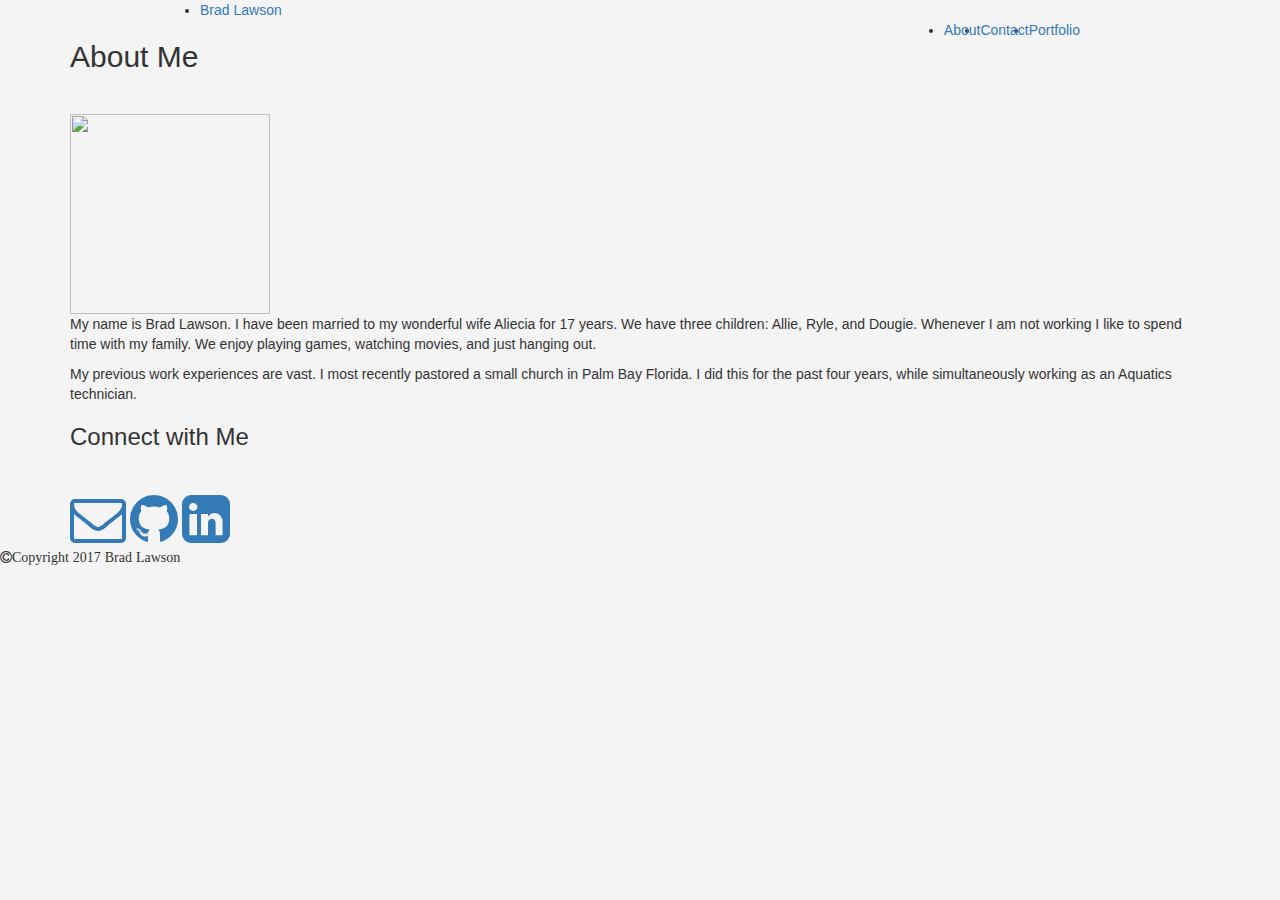
==== Basic-Portfolio/index.html @ 3bfa06cb "initial commit" ====
<!DOCTYPE html>
<html lang ="UTF-8">
<head>
	<title>Brad Lawson</title>
	<meta charset="utf-8">
	<title>Brad Lawson</title>
	<link rel="stylesheet" type="text/css" href="assets/CSS/style.css">
	<meta name="viewport" content="width=device-width, initial-scale=1.0">
	<link href="https://maxcdn.bootstrapcdn.com/bootstrap/3.3.7/css/bootstrap.min.css" rel="stylesheet" integrity="sha384-BVYiiSIFeK1dGmJRAkycuHAHRg32OmUcww7on3RYdg4Va+PmSTsz/K68vbdEjh4u" crossorigin="anonymous">
	<link href="https://maxcdn.bootstrapcdn.com/font-awesome/4.7.0/css/font-awesome.min.css" rel="stylesheet" integrity="sha384-wvfXpqpZZVQGK6TAh5PVlGOfQNHSoD2xbE+QkPxCAFlNEevoEH3Sl0sibVcOQVnN" crossorigin="anonymous">
	
</head>

<body style="background-color: #F4F4F4">



<!-- Navigation Bar -->
	<nav id="charcoal">

		
		<div style="margin-left: 200px" >
  			
  			<li><a href="index.html" class="box">Brad Lawson</a></li>

  		</div>

  		<div style="margin-right: 200px">
  
  		<li style="float: right"><a href="portfolio.html">Portfolio</a></li>
  
  		<li style="float:right"><a href="contact.html">Contact</a></li>
 		
 		<li style="float:right"><a class="active" href="index.html">About</a></li>

 		</div>
	
	</nav>
<!--End of Nav Section  -->	

<!-- div container to narrow outside margins -->

	<div class="container" >

		<section id="aboutMe">

			<div class="">
			
				<h2>About Me</h2>	

				<hr>

			</div>

			<div>				

				<img src="assets/images/githubpic.jpg" width="200px" height="200px">

				<p>
					My name is Brad Lawson. I have been married to my wonderful wife Aliecia for 17 years. We have three children: Allie, Ryle, and Dougie. Whenever I am not working I like to spend time with my family. We enjoy playing games, watching movies, and just hanging out. 
				</p>
				<p>
					My previous work experiences are vast. I most recently pastored a small church in Palm Bay Florida. I did this for the past four years, while simultaneously working as an Aquatics technician. 
				</p>

			</div>


		</section>

		<section id="connectWithMe">

			

			<h3>Connect with Me </h3>

			<hr>

			

			<div class="icons">

			<a class ="fa fa-envelope-o fa-4x" href="mailto:bradlawson@cfl.rr.com"></a>
			<a class ="fa fa-github fa-4x" href="https://github.com/BradleyLawson" target="_blank"></a>
			<a class="fa fa-linkedin-square fa-4x" href="https://www.linkedin.com/in/brad-lawson/" target="_blank"></a>

			</div>

		</section>

	
	</div>

<!-- footer Section -->

	<div id="footer">
    
    	<div>
      
      		<p id="goldLetters"><i class="fa fa-copyright" aria-hidden="true">Copyright 2017 Brad Lawson</i></p>
    	
    	</div>
  
  	</div>	



	
<!-- End of Footer Section -->

	

</body>
</html>
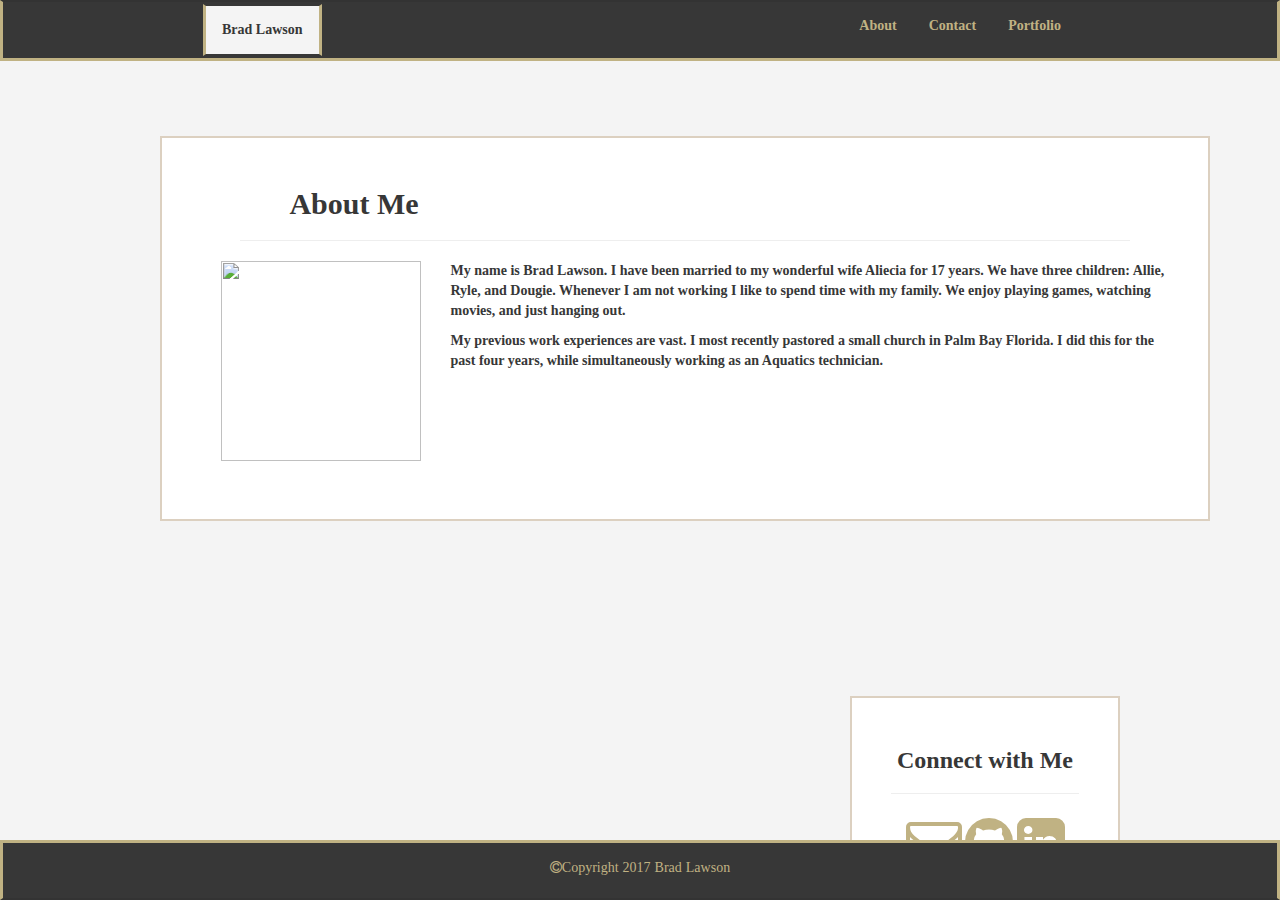
==== commit a8586894: "updated with corrections" ====
--- a/Basic-Portfolio/index.html
+++ b/Basic-Portfolio/index.html
@@ -3,8 +3,7 @@
 <head>
 	<title>Brad Lawson</title>
 	<meta charset="utf-8">
-	<title>Brad Lawson</title>
-	<link rel="stylesheet" type="text/css" href="assets/CSS/style.css">
+	<link rel="stylesheet" type="text/css" href="Assets/CSS/style.css">
 	<meta name="viewport" content="width=device-width, initial-scale=1.0">
 	<link href="https://maxcdn.bootstrapcdn.com/bootstrap/3.3.7/css/bootstrap.min.css" rel="stylesheet" integrity="sha384-BVYiiSIFeK1dGmJRAkycuHAHRg32OmUcww7on3RYdg4Va+PmSTsz/K68vbdEjh4u" crossorigin="anonymous">
 	<link href="https://maxcdn.bootstrapcdn.com/font-awesome/4.7.0/css/font-awesome.min.css" rel="stylesheet" integrity="sha384-wvfXpqpZZVQGK6TAh5PVlGOfQNHSoD2xbE+QkPxCAFlNEevoEH3Sl0sibVcOQVnN" crossorigin="anonymous">
--- a/Basic-Portfolio/Assets/CSS/style.css
+++ b/Basic-Portfolio/Assets/CSS/style.css
@@ -0,0 +1,190 @@
+
+*{
+	font-family: Georgia;
+}
+#aboutMe{
+	background: white;
+	margin-top: 75px;
+	margin-left: 90px;
+	min-width:650px;
+	float: left;
+	padding: 2.5%;
+	border-color: #DCD0C0;	
+	border-style: solid;
+	border-width: 2px;
+	color: #373737;
+	clear:both;
+	margin-bottom: 100px;
+	font-weight: bold;
+}
+
+#connectWithMe{
+
+	min-width: 270px;
+	margin-top: 75px;
+	margin-right: 90px;
+	float:right;
+	border-color: #DCD0C0;
+	border-style: solid;
+	border-width: 2px;
+	background-color: white;
+	padding:2.5%;
+	color: #373737;
+}
+
+#footer{
+   position:fixed;
+   bottom:0;
+   width:100%;
+   height:60px;   /* Height of the footer */
+   background:#373737;
+   text-align: center;
+   border-color: #C0B283;
+   border-bottom:2px;
+   border-style: solid;
+   padding-top: 15px;
+}
+
+h2{
+	font-weight: bold;
+	margin-left: 10%;
+}
+
+h3{
+	text-align: center;
+	font-weight: bold;
+}
+img{
+	float: left;
+	margin-left: 30px;
+	margin-right: 30px;
+	margin-bottom: 30px;
+}
+
+hr{
+	width:90%;
+}
+
+.icons{
+	text-align: center;
+}
+#charcoal{
+	background-color: #373737;
+	
+}
+#goldLetters{
+	color: #C0B283;
+}
+.fa-envelope-o{
+	color:#C0B283;
+}
+.fa-github{
+	color:#C0B283;
+}
+.fa-linkedin-square{
+	color:#C0B283;
+}
+input{
+	width:95%;
+}
+textarea{
+	width: 95%;
+	height: 200px;
+}
+
+
+li{
+	float:left;
+	list-style-type: none;
+}
+li a{
+	text-align: center;
+	padding: 14px 16px;
+	float:right;
+	color:#C0B283;
+	font-weight: bold;
+}
+nav{
+    list-style-type: none;
+    padding: 0;
+    overflow: hidden;
+	background-color: #373737;
+	clear: both;
+	border-color: #C0B283;
+   	border-top:2px;
+  	border-style: solid;
+}
+.box{
+	background-color: #F4F4F4;
+	color: #373737;
+	border-color: #C0B283;
+   	border-bottom: 2px;
+   	border-top: 2px;
+  	border-style: solid;
+  	margin-bottom: 2px;
+  	margin-top: 2px;
+}
+.caption{
+   position: relative; 
+   width: 100%; /* for IE 6 */
+}
+.hangman{
+	position: absolute; 
+	left:30px;
+	top:130px;
+   width: 200px;
+   background-color: #373737;
+   text-align: center;
+   opacity: .8;
+}
+.rpgGame{
+	position: absolute; 
+	left:290px;
+	top:130px;
+   width: 200px;
+   background-color: #373737;
+   text-align: center;
+   opacity: .8;
+}
+.triviaGame{
+	position: absolute; 
+	left:30px;
+	top:340px;
+   width: 200px;
+   background-color: #373737;
+   text-align: center;
+   opacity: .8;
+}
+.rutgers{
+	position: absolute; 
+	left:290px;
+	top:340px;
+   width: 200px;
+   background-color: #373737;
+   text-align: center;
+   opacity: .8;
+}
+.rockPaperScissors{
+	position: absolute; 
+	left:30px;
+	top:580px;
+   width: 200px;
+   background-color: #373737;
+   text-align: center;
+   opacity: .8;
+}
+#connectWithMe h3{
+	font-weight: bold;
+}
+#aboutMe h2{
+	font-weight: bold;
+}
+form .button{
+	width:80px;
+	height: 40px;
+	background-color: #373737;
+	color: #C0B283;
+	border-style: solid;
+	border-width: 1px;
+	border-color: #C0B283;
+;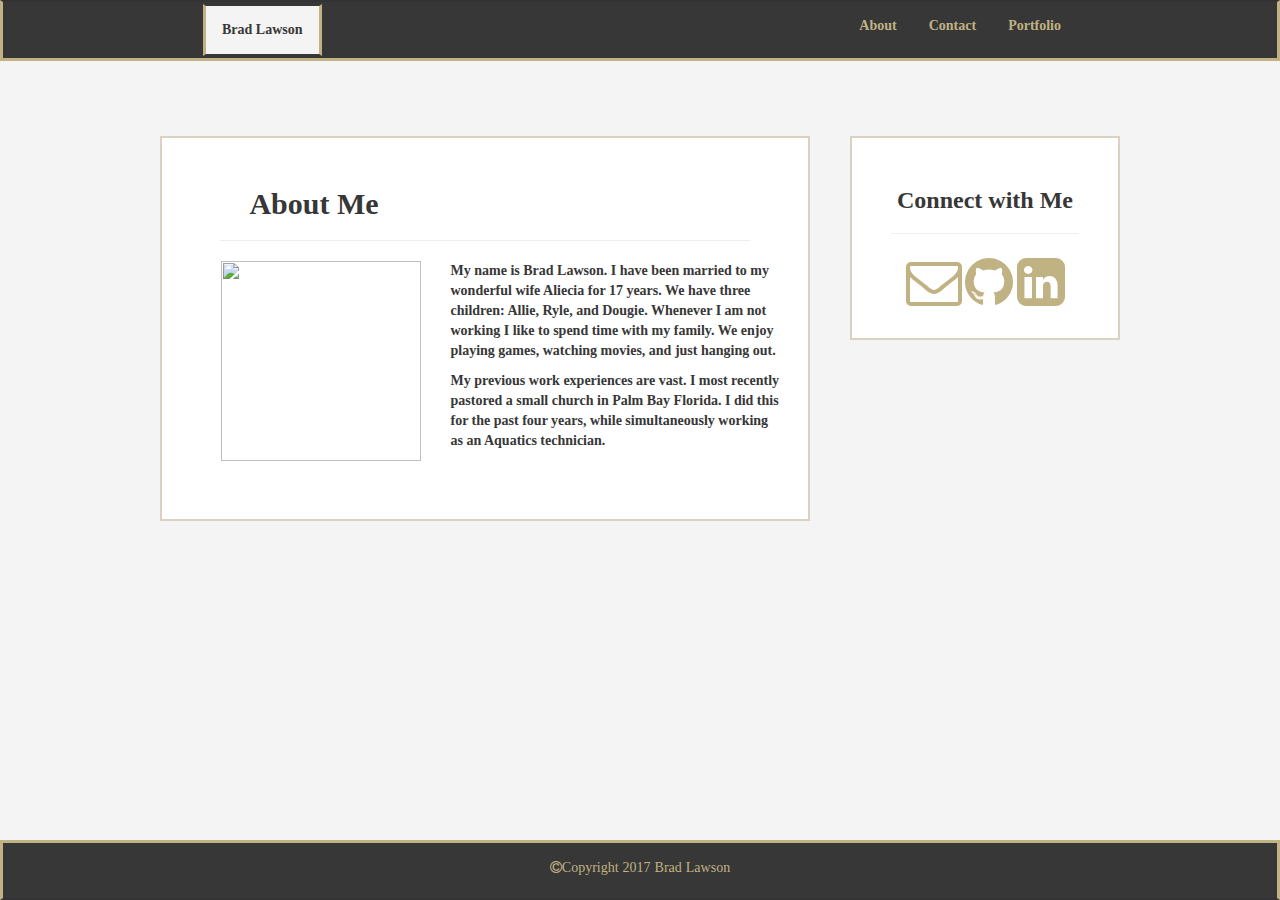
==== commit e4988d10: "new changes to files" ====
--- a/Basic-Portfolio/index.html
+++ b/Basic-Portfolio/index.html
@@ -39,7 +39,7 @@
 
 <!-- div container to narrow outside margins -->
 
-	<div class="container" >
+	<div class="container background" >
 
 		<section id="aboutMe">
 
@@ -53,7 +53,7 @@
 
 			<div>				
 
-				<img src="assets/images/githubpic.jpg" width="200px" height="200px">
+				<img src="Assets/images/githubpic.jpg" width="200px" height="200px">
 
 				<p>
 					My name is Brad Lawson. I have been married to my wonderful wife Aliecia for 17 years. We have three children: Allie, Ryle, and Dougie. Whenever I am not working I like to spend time with my family. We enjoy playing games, watching movies, and just hanging out. 
--- a/Basic-Portfolio/Assets/CSS/style.css
+++ b/Basic-Portfolio/Assets/CSS/style.css
@@ -6,7 +6,7 @@
 	background: white;
 	margin-top: 75px;
 	margin-left: 90px;
-	min-width:650px;
+	width:650px;
 	float: left;
 	padding: 2.5%;
 	border-color: #DCD0C0;	
@@ -20,10 +20,10 @@
 
 #connectWithMe{
 
-	min-width: 270px;
+	width: 270px;
 	margin-top: 75px;
 	margin-right: 90px;
-	float:right;
+	float: right;
 	border-color: #DCD0C0;
 	border-style: solid;
 	border-width: 2px;
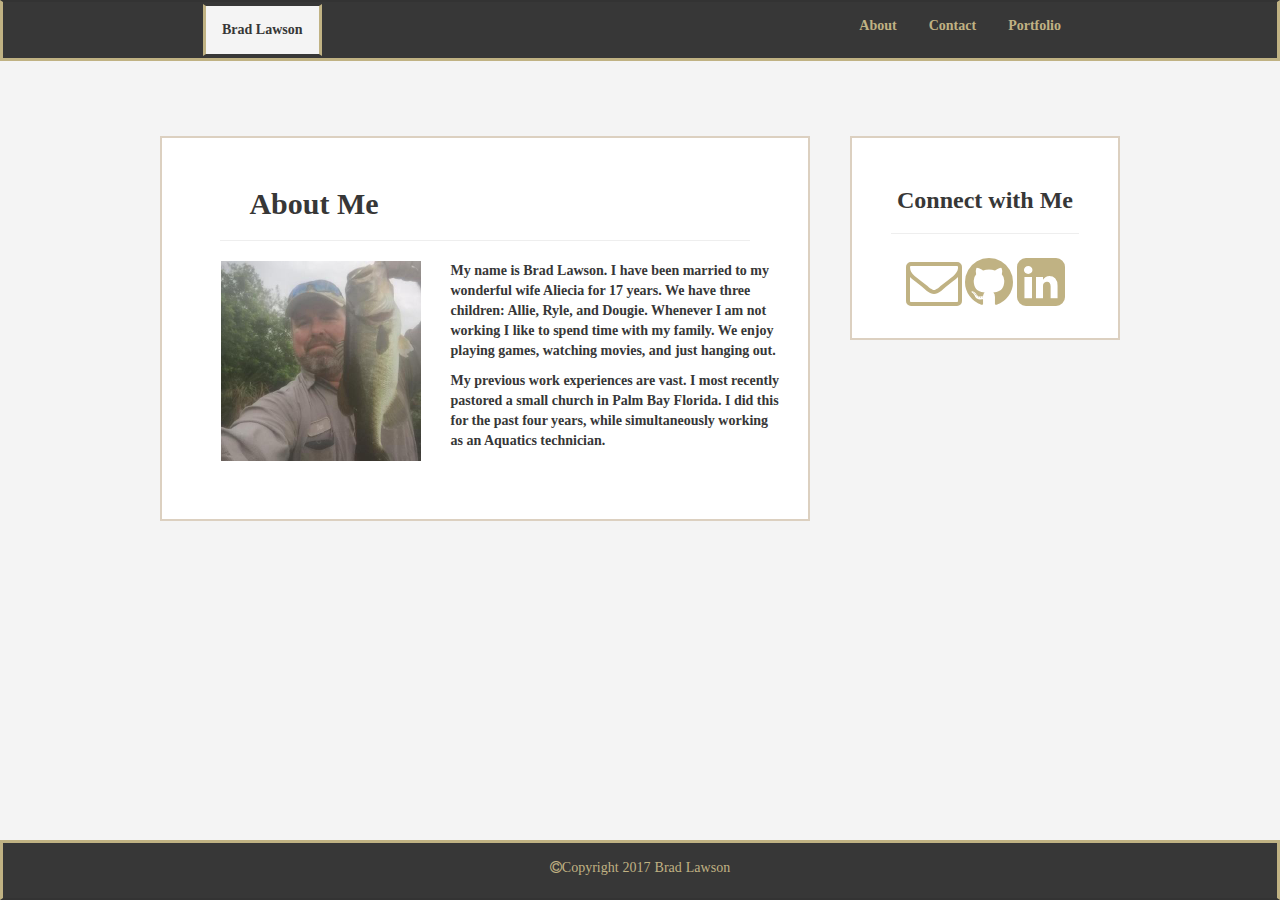
==== commit 087e898c: "correct file path for images" ====
--- a/Basic-Portfolio/index.html
+++ b/Basic-Portfolio/index.html
@@ -53,7 +53,7 @@
 
 			<div>				
 
-				<img src="Assets/images/githubpic.jpg" width="200px" height="200px">
+				<img src="Assets/Images/githubpic.jpg" width="200px" height="200px">
 
 				<p>
 					My name is Brad Lawson. I have been married to my wonderful wife Aliecia for 17 years. We have three children: Allie, Ryle, and Dougie. Whenever I am not working I like to spend time with my family. We enjoy playing games, watching movies, and just hanging out. 
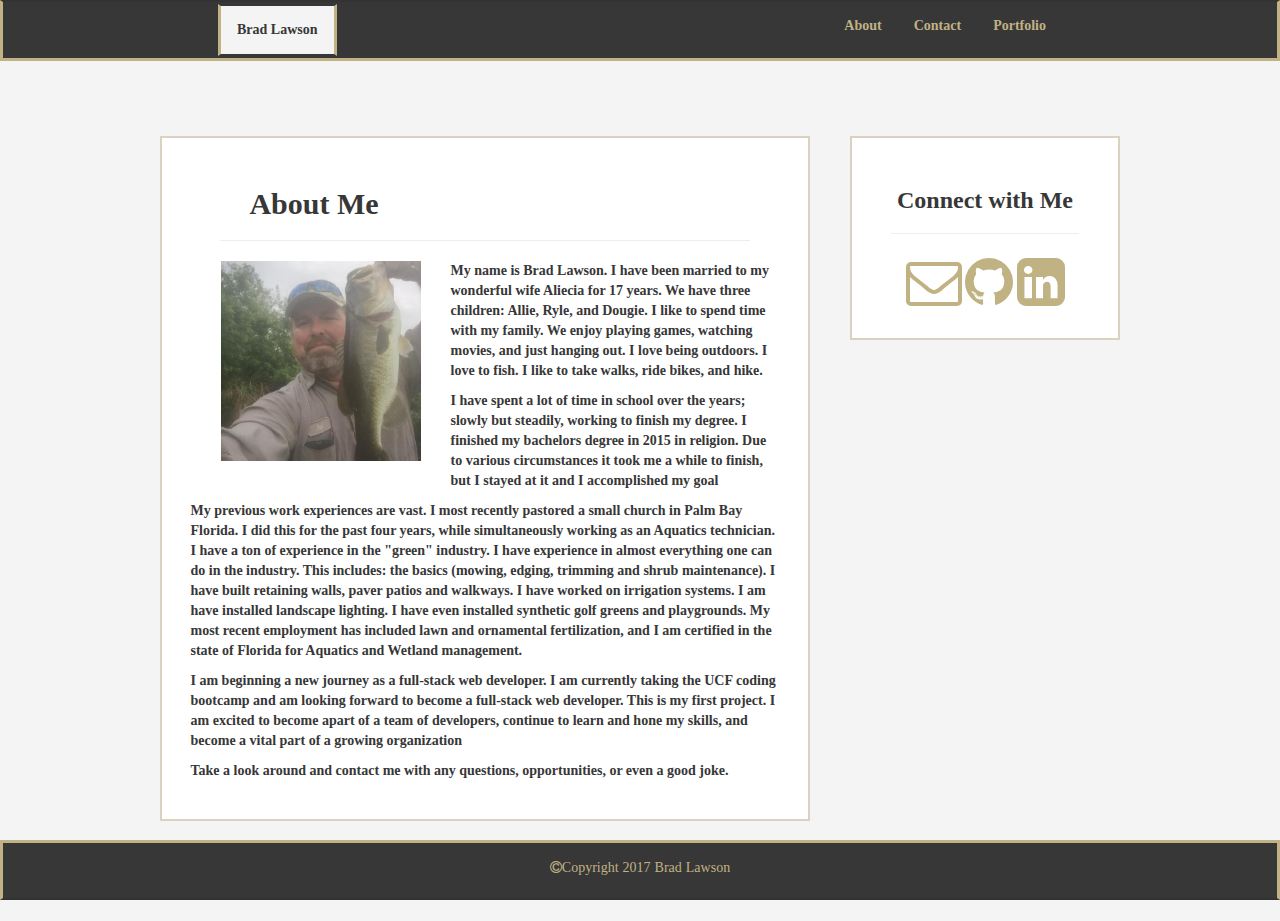
==== commit 9b8a7d2c: "latest changes" ====
--- a/Basic-Portfolio/index.html
+++ b/Basic-Portfolio/index.html
@@ -4,7 +4,7 @@
 	<title>Brad Lawson</title>
 	<meta charset="utf-8">
 	<link rel="stylesheet" type="text/css" href="Assets/CSS/style.css">
-	<meta name="viewport" content="width=device-width, initial-scale=1.0">
+	<meta name="viewport" content="width=device-width, initial-scale=1">
 	<link href="https://maxcdn.bootstrapcdn.com/bootstrap/3.3.7/css/bootstrap.min.css" rel="stylesheet" integrity="sha384-BVYiiSIFeK1dGmJRAkycuHAHRg32OmUcww7on3RYdg4Va+PmSTsz/K68vbdEjh4u" crossorigin="anonymous">
 	<link href="https://maxcdn.bootstrapcdn.com/font-awesome/4.7.0/css/font-awesome.min.css" rel="stylesheet" integrity="sha384-wvfXpqpZZVQGK6TAh5PVlGOfQNHSoD2xbE+QkPxCAFlNEevoEH3Sl0sibVcOQVnN" crossorigin="anonymous">
 	
@@ -12,25 +12,37 @@
 
 <body style="background-color: #F4F4F4">
 
-
-
 <!-- Navigation Bar -->
 	<nav id="charcoal">
 
+		<div class="container-fluid">
+
 		
-		<div style="margin-left: 200px" >
+			<div style="margin-left: 200px" >
   			
-  			<li><a href="index.html" class="box">Brad Lawson</a></li>
+  				<li><a href="index.html" class="box">Brad Lawson</a></li>
 
-  		</div>
+  			</div>
 
-  		<div style="margin-right: 200px">
+  			<div style="margin-right: 200px">
   
-  		<li style="float: right"><a href="portfolio.html">Portfolio</a></li>
+  				<li style="float: right">
+
+  					<a href="portfolio.html">Portfolio</a>
+
+  				</li>
   
-  		<li style="float:right"><a href="contact.html">Contact</a></li>
+  				<li style="float:right">
+
+  					<a href="contact.html">Contact</a>
+
+  				</li>
  		
- 		<li style="float:right"><a class="active" href="index.html">About</a></li>
+ 				<li style="float:right">
+
+ 					<a class="active" href="index.html">About</a></li>
+
+ 			</div>
 
  		</div>
 	
@@ -39,11 +51,11 @@
 
 <!-- div container to narrow outside margins -->
 
-	<div class="container background" >
+	<div class="container" >
 
 		<section id="aboutMe">
 
-			<div class="">
+			<div>
 			
 				<h2>About Me</h2>	
 
@@ -53,41 +65,46 @@
 
 			<div>				
 
-				<img src="Assets/Images/githubpic.jpg" width="200px" height="200px">
+				<img src="Assets/Images/githubpic.jpg" width="200px" height="200px" alt="Picture of a really handsome guy">
 
 				<p>
-					My name is Brad Lawson. I have been married to my wonderful wife Aliecia for 17 years. We have three children: Allie, Ryle, and Dougie. Whenever I am not working I like to spend time with my family. We enjoy playing games, watching movies, and just hanging out. 
+					My name is Brad Lawson. I have been married to my wonderful wife Aliecia for 17 years. We have three children: Allie, Ryle, and Dougie. I like to spend time with my family. We enjoy playing games, watching movies, and just hanging out. I love being outdoors. I love to fish. I like to take walks, ride bikes, and hike. 
 				</p>
 				<p>
-					My previous work experiences are vast. I most recently pastored a small church in Palm Bay Florida. I did this for the past four years, while simultaneously working as an Aquatics technician. 
+					I have spent a lot of time in school over the years; slowly but steadily, working to finish my degree. I finished my bachelors degree in 2015 in religion. Due to various circumstances it took me a while to finish, but I stayed at it and I accomplished my goal
+				</p>
+				<p>
+					My previous work experiences are vast. I most recently pastored a small church in Palm Bay Florida. I did this for the past four years, while simultaneously working as an Aquatics technician. I have a ton of experience in the "green" industry. I have experience in almost everything one can do in the industry. This includes: the basics (mowing, edging, trimming and shrub maintenance). I have built retaining walls, paver patios and walkways. I have worked on irrigation systems. I am have installed landscape lighting. I have even installed synthetic golf greens and playgrounds. My most recent employment has included lawn and ornamental fertilization, and I am certified in the state of Florida for Aquatics and Wetland management. 
+				</p>
+				<p>
+					I am beginning a new journey as a full-stack web developer. I am currently taking the UCF coding bootcamp and am looking forward to become a full-stack web developer. This is my first project. I am excited to become apart of a team of developers, continue to learn and hone my skills, and become a vital part of a growing organization
+				</p>
+				<p>
+					Take a look around and contact me with any questions, opportunities, or even a good joke.
 				</p>
 
 			</div>
-
 
 		</section>
 
 		<section id="connectWithMe">
 
-			
-
 			<h3>Connect with Me </h3>
 
 			<hr>
 
-			
-
 			<div class="icons">
 
-			<a class ="fa fa-envelope-o fa-4x" href="mailto:bradlawson@cfl.rr.com"></a>
-			<a class ="fa fa-github fa-4x" href="https://github.com/BradleyLawson" target="_blank"></a>
-			<a class="fa fa-linkedin-square fa-4x" href="https://www.linkedin.com/in/brad-lawson/" target="_blank"></a>
+				<a class ="fa fa-envelope-o fa-4x" href="mailto:bradlawson@cfl.rr.com"></a>
+			
+				<a class ="fa fa-github fa-4x" href="https://github.com/BradleyLawson" target="_blank"></a>
+
+				<a class="fa fa-linkedin-square fa-4x" href="https://www.linkedin.com/in/brad-lawson/" target="_blank"></a>
 
 			</div>
 
 		</section>
 
-	
 	</div>
 
 <!-- footer Section -->
@@ -96,18 +113,18 @@
     
     	<div>
       
-      		<p id="goldLetters"><i class="fa fa-copyright" aria-hidden="true">Copyright 2017 Brad Lawson</i></p>
+      		<p id="goldLetters">
+      			
+      			<i class="fa fa-copyright" aria-hidden="true">Copyright 2017 Brad Lawson</i>
+
+      		</p>
     	
     	</div>
   
   	</div>	
 
-
-
-	
 <!-- End of Footer Section -->
 
-	
+</body>
 
-</body>
 </html>--- a/Basic-Portfolio/Assets/CSS/style.css
+++ b/Basic-Portfolio/Assets/CSS/style.css
@@ -2,11 +2,12 @@
 *{
 	font-family: Georgia;
 }
+
 #aboutMe{
 	background: white;
 	margin-top: 75px;
 	margin-left: 90px;
-	width:650px;
+	width: 650px;
 	float: left;
 	padding: 2.5%;
 	border-color: #DCD0C0;	
@@ -19,7 +20,6 @@
 }
 
 #connectWithMe{
-
 	width: 270px;
 	margin-top: 75px;
 	margin-right: 90px;
@@ -54,6 +54,7 @@
 	text-align: center;
 	font-weight: bold;
 }
+
 img{
 	float: left;
 	margin-left: 30px;
@@ -68,25 +69,32 @@
 .icons{
 	text-align: center;
 }
+
 #charcoal{
 	background-color: #373737;
 	
 }
+
 #goldLetters{
 	color: #C0B283;
 }
+
 .fa-envelope-o{
 	color:#C0B283;
 }
+
 .fa-github{
 	color:#C0B283;
 }
+
 .fa-linkedin-square{
 	color:#C0B283;
 }
+
 input{
 	width:95%;
 }
+
 textarea{
 	width: 95%;
 	height: 200px;
@@ -97,6 +105,7 @@
 	float:left;
 	list-style-type: none;
 }
+
 li a{
 	text-align: center;
 	padding: 14px 16px;
@@ -104,6 +113,7 @@
 	color:#C0B283;
 	font-weight: bold;
 }
+
 nav{
     list-style-type: none;
     padding: 0;
@@ -114,6 +124,7 @@
    	border-top:2px;
   	border-style: solid;
 }
+
 .box{
 	background-color: #F4F4F4;
 	color: #373737;
@@ -124,61 +135,70 @@
   	margin-bottom: 2px;
   	margin-top: 2px;
 }
+
 .caption{
    position: relative; 
    width: 100%; /* for IE 6 */
 }
+
 .hangman{
 	position: absolute; 
 	left:30px;
 	top:130px;
-   width: 200px;
-   background-color: #373737;
-   text-align: center;
-   opacity: .8;
-}
+	width: 200px;
+   	background-color: #373737;
+   	text-align: center;
+   	opacity: .8;
+}
+
 .rpgGame{
 	position: absolute; 
 	left:290px;
 	top:130px;
-   width: 200px;
-   background-color: #373737;
-   text-align: center;
-   opacity: .8;
-}
+   	width: 200px;
+   	background-color: #373737;
+   	text-align: center;
+   	opacity: .8;
+}
+
 .triviaGame{
 	position: absolute; 
 	left:30px;
 	top:340px;
-   width: 200px;
-   background-color: #373737;
-   text-align: center;
-   opacity: .8;
-}
+   	width: 200px;
+   	background-color: #373737;
+   	text-align: center;
+   	opacity: .8;
+}
+
 .rutgers{
 	position: absolute; 
 	left:290px;
 	top:340px;
-   width: 200px;
-   background-color: #373737;
-   text-align: center;
-   opacity: .8;
-}
+   	width: 200px;
+   	background-color: #373737;
+   	text-align: center;
+   	opacity: .8;
+}
+
 .rockPaperScissors{
 	position: absolute; 
 	left:30px;
 	top:580px;
-   width: 200px;
-   background-color: #373737;
-   text-align: center;
-   opacity: .8;
-}
+   	width: 200px;
+   	background-color: #373737;
+   	text-align: center;
+   	opacity: .8;
+}
+
 #connectWithMe h3{
 	font-weight: bold;
 }
+
 #aboutMe h2{
 	font-weight: bold;
 }
+
 form .button{
 	width:80px;
 	height: 40px;
@@ -187,4 +207,4 @@
 	border-style: solid;
 	border-width: 1px;
 	border-color: #C0B283;
-;+;
